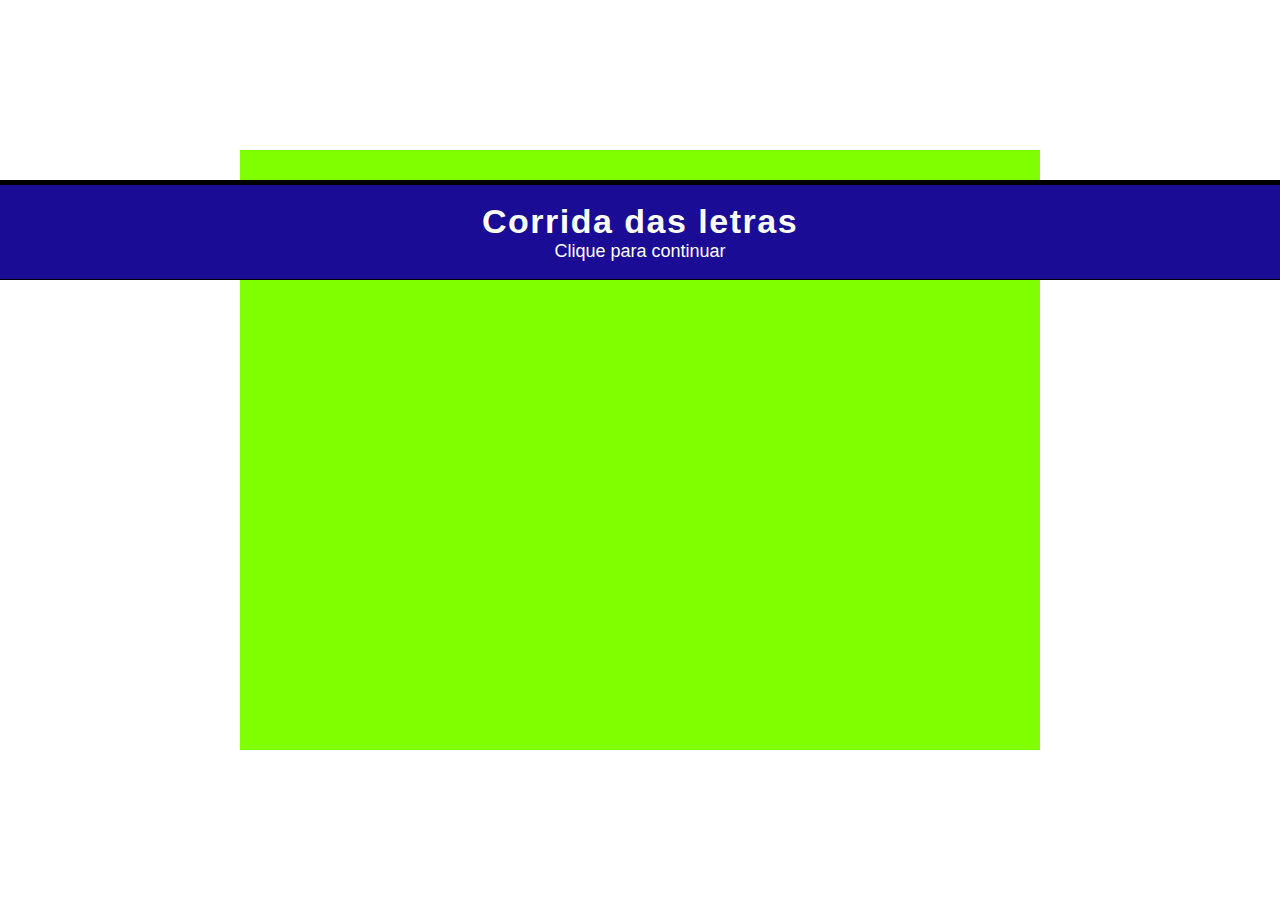
==== index.html @ 04e7a10a "desistindo do padrao &Aacute" ====
<!DOCTYPE html>
<html lang="pt-br">
  <head>
    <meta charset="UTF-8" />
    <meta name="viewport" content="width=device-width, initial-scale=1.0" />
    <title>Corrida de letras</title>
    <link rel="stylesheet" href="./styles/myReset.css" />
    <link rel="stylesheet" href="./styles/index.css" />
    <script defer src="./scripts/index.js"></script>
  </head>
  <body>
    <div id="app">
      <div id="basicProtection"></div>

      <div id="message">
        <p>erro</p>
        <p>aguarde ou clique para sair</p>
      </div>

      <div id="homeScreen">
        <h1>Corrida das letras</h1>
        <h3>Clique para continuar</h3>
      </div>

      <div id="game">
        <div id="load">
          <h1>Carregando...</h1>
          <div id="loadLevel">
            <div></div>
            <div></div>
          </div>
        </div>

        <!-- <div id="points">
            
            </div> -->

        <div id="panelSelectPlayer">
          <div id="panelSelectPlayerTitle">
            <h1>Selecione o seu jogador</h1>
          </div>
          <div id="selectPlayer">
            <h1 id="selectPlayerPrevious"><</h1>
            <div id="characters">
              <img draggable="false" />
            </div>
            <h1 id="selectPlayerNext">></h1>
          </div>
        </div>

        <h1 id="OK">OK</h1>

        <!--   <div id="result">
                <div id="winner">
                    <h1>Campeão</h1>
                    <img id='winner' src="" alt="">
                </div>
                <div id="loser">
                    <h1>Perdedor</h1>
                    <img id='loser' src="" alt="">
                </div>
            </div> -->

        <main id="battleZone">
          <div id="containerChallenge">
            <img draggable="false" src="#" alt="" />
          </div>

          <div id="word">
            <h2></h2>
          </div>

          <div id="speedWay">
            <div id="racerOne"><img src="#" alt="" draggable="false" /></div>
            <div id="racerTwo"><img src="#" alt="" draggable="false" /></div>
          </div>

          <div id="board">
            <div id="containerLetters">
              <div class="keyWord" id="A">A</div>
              <div class="keyWord" id="B">B</div>
              <div class="keyWord" id="C">C</div>
              <div class="keyWord" id="D">D</div>
              <div class="keyWord" id="E">E</div>
              <div class="keyWord" id="F">F</div>
              <div class="keyWord" id="G">G</div>
              <div class="keyWord" id="H">H</div>
              <div class="keyWord" id="I">I</div>
              <div class="keyWord" id="J">J</div>
              <div class="keyWord" id="K">K</div>
              <div class="keyWord" id="L">L</div>
              <div class="keyWord" id="M">M</div>
              <div class="keyWord" id="N">N</div>
              <div class="keyWord" id="O">O</div>
              <div class="keyWord" id="P">P</div>
              <div class="keyWord" id="Q">Q</div>
              <div class="keyWord" id="R">R</div>
              <div class="keyWord" id="S">S</div>
              <div class="keyWord" id="T">T</div>
              <div class="keyWord" id="U">U</div>
              <div class="keyWord" id="V">V</div>
              <div class="keyWord" id="W">W</div>
              <div class="keyWord" id="x">X</div>
              <div class="keyWord" id="Y">Y</div>
              <div class="keyWord" id="Z">Z</div>
              <div class="keyWord" id="tilde">~</div>
              <div class="keyWord" id="circ">^</div>
              <div class="keyWord" id="acute">´</div>
              <div class="keyWord" id="hyphen">-</div>
              <div class="keyWord" id="space">| |</div>
            </div>
          </div>
        </main>
      </div>
    </div>
  </body>
</html>
---- styles/myReset.css ----
* {
  color: rgb(0, 0, 0);
  margin: 0;
  padding: 0;
  border: none;
  background-color: transparent;
  font-family: "Arial", "Helvetica", sans-serif;
  font-size: 12px;
  position: static;
  float: none;
  display: none;
  box-sizing: border-box;
  user-select: none;
}

body, html{
  display: block;
}

pre {
  font: normal normal;
}
---- styles/index.css ----
:root {
  --breakPoint: 0;

  --loadWidth: 50%;
  --loadHeight: 100px;
  --loadColor: rgb(238, 38, 38);

  --loadFontSize: 20px;
  --loadLetterSpacing: 5px;
  --loadSpacing: 5px;
  --loadLevelWidth: 150px;
  --loadLevelHeight: 8px;
  --loadLevelColor1: rgb(12, 12, 184);
  --loadLevelColor2: rgb(238, 255, 0);
  --loadSpeed: 4000ms;

  --panelSelectPlayerWidth: 80%;
  --panelSelectPlayerHeight: 40%;
  --panelSelectPlayerBorderColor: #000;
  --panelSelectPlayerBGC: #fff;

  --panelSelectPlayerTitleHeight: 20%;
  --panelSelectPlayerTitleWidth: 100%;
  --panelSelectPlayerTitleColor: #000;
  --panelSelectPlayerTitleFontSize: 32px;

  --panelSelectPlayerFontOK: 70px;

  --selectPlayerWidth: 60%;
  --selectPlayerHeight: 80%;

  --previousNextFontSize: 50px;

  --paddingBottomChalenge: 3px;

  --challengeHeight: 98%;

  --racerOneTop: 85%;
  --racerOneWidth: 85px;
  --racerOneHeight: 90px;
  --racerOneX: -335px;
  --racerOneY: -68px;

  --racerTwoTop: 85%;
  --racerTwoWidth: 65px;
  --racerTwoHeight: 90px;
  --racerTwoX: -317px;
  --racerTwoY: -80px;
}

#app {
  display: flex;
  flex-direction: column;
  justify-content: center;
  align-items: center;
  width: 100vw;
  height: 100vh;
}

#basicProtection {
  z-index: 98;
  display: none;
  position: fixed;
  width: 100%;
  height: 100%;
  cursor: no-drop;
}

/* #region message */

#message {
  z-index: 100;
  display: none;
  /* display: flex; */
  flex-direction: column;
  justify-content: center;
  align-items: center;
  position: fixed;
  width: 100%;
  height: 80px;
  padding: 0 15px;
  background-color: rgb(255, 0, 0);
  border-top: 1px solid #000;
  border-bottom: 1px solid #000;
}

#message :nth-child(1) {
  display: none;
  font-size: 20px;
}

#message :nth-child(2) {
  display: none;
  margin-top: 2px;
  font-size: 10px;
  text-transform: uppercase;
}

/* #endregion message */

/* #region homeScreen */

#homeScreen,
#homeScreen h1,
#homeScreen h3 {
  display: block;
  color: #fff;
}

#homeScreen {
  position: absolute;
  top: 20%;
  width: 100%;
  height: 100px;
  background-color: rgb(26, 12, 148);
  display: flex;
  flex-direction: column;
  justify-content: center;
  align-items: center;
  border-top: 5px solid #000;
  border-bottom: 1px solid #000;
}

#homeScreen h1 {
  font-size: 34px;
  letter-spacing: 1.5px;
}

#homeScreen h3 {
  font-weight: 50;
  font-size: 18px;
}

/* #endregion homeScreen */

#game {
  /* #app */
  display: flex;
  flex-direction: column;
  justify-content: center;
  align-items: center;
  width: 90%;
  height: 95%;
  min-width: 320px;
  min-height: 560px;
  background-color: chartreuse;
}

/* #region load */

@keyframes load {
  from {
    width: 0%;
  }
  to {
    width: 100%;
  }
}

#load {
  position: absolute;
  /* display: flex; */
  display: none;
  flex-direction: column;
  justify-content: center;
  align-items: center;
  width: var(--loadWidth);
  height: var(--loadHeight);
  background-color: var(--loadColor);
  overflow: hidden;
}

#load :nth-child(1) {
  font-size: var(--loadFontSize);
  letter-spacing: var(--loadLetterSpacing);
}

#loadLevel {
  margin-top: var(--loadSpacing);
  width: var(--loadLevelWidth);
  height: var(--loadLevelHeight);
}

#loadLevel :nth-child(1) {
  width: 100%;
  height: 100%;
  background: var(--loadLevelColor1);
}

#loadLevel :nth-child(2) {
  margin-top: calc(0px - var(--loadLevelHeight));
  width: 0%;
  height: 100%;
  background: var(--loadLevelColor2);
  animation: var(--loadSpeed) linear 0s infinite normal load;
}

/* #endregion load */

/* #region panelSelectPlayer */

#panelSelectPlayer {
  display: none;
  /* display: flex; */
  flex-direction: column;
  justify-content: center;
  align-items: center;
  width: var(--panelSelectPlayerWidth);
  height: var(--panelSelectPlayerHeight);
  border: 1px solid var(--panelSelectPlayerBorderColor);
  background-color: var(--panelSelectPlayerBGC);
  overflow: hidden;
}

#panelSelectPlayerTitle {
  width: var(--panelSelectPlayerTitleWidth);
  height: var(--panelSelectPlayerTitleHeight);
  background-color: rgb(12, 12, 184);
  display: none;
  /* display: flex; */
  flex-direction: column;
  justify-content: center;
  align-items: center;
}

#panelSelectPlayerTitle h1 {
  display: none;
  /* display: block; */
  color: var(--panelSelectPlayerTitleColor);
  font-size: var(--panelSelectPlayerTitleFontSize);
}

#selectPlayer {
  display: none;
  background-color: rgb(238, 38, 38);
  width: var(--selectPlayerWidth);
  height: var(--selectPlayerHeight);
  /* display: flex; */
  flex-direction: row;
  justify-content: space-between;
  align-items: center;
  overflow: hidden;
}

#selectPlayerPrevious,
#selectPlayerNext {
  /* #panelSelectPlayer #selectPlayer */
  display: none;
  /* display: block; */
  font-size: var(--previousNextFontSize);
  cursor: pointer;
}

#characters {
  /* #panelSelectPlayer #selectPlayer */
  width: 100%;
  height: 100%;
  display: none;
  /* display: flex; */
  flex-direction: column;
  justify-content: center;
  align-items: center;
  background-color: rgb(238, 255, 0);
  overflow: hidden;
}

#characters img {
  /* #panelSelectPlayer #selectPlayer */
  display: none;
  /* display: block; */
  transition: none 0.5s ease;
}

#OK {
  font-size: var(--panelSelectPlayerFontOK);
}

#OK:hover {
  color: rgb(255, 255, 255);
}

/* #endregion panelSelectPlayer */

/* #region battleZone */

#battleZone {
  /* #app #game */
  width: 100%;
  height: 100%;
  display: none;
  /* display: grid; */
  grid-template-columns: 70% 30%;
  grid-template-rows: 40% 10% 50%;
}

#containerChallenge {
  /* #app #game #battleZone */
  grid-column: 1/2;
  grid-row: 1/2;
  width: 100%;
  height: 100%;
  background-color: rgb(12, 12, 184);
  display: none;
  /* display: flex; */
  flex-direction: column;
  justify-content: flex-end;
  align-items: center;
  overflow: hidden;
  padding-bottom: var(--paddingBottomChalenge);
}

#containerChallenge img {
  /* #app #game #battleZone */
  display: none;
  /* display: block; */
  height: var(--challengeHeight);
}

/* #endregion battleZone */

#speedWay {
  /* #battleZone */
  display: none;
  background-color: rgb(240, 4, 200);
  grid-column: 2/3;
  grid-row: 1/5;
  /* display: flex; */
  flex-direction: row;
  justify-content: space-around;
  align-items: flex-end;
  overflow: hidden;
}

#speedWay div {
  background-color: rgb(255, 255, 0);
  /* width: 50%; */
  height: 100px;
  flex-direction: row;
  justify-content: center;
  align-items: center;
}

#speedWay div img {
  height: 100%;
}

/* #endregion speedWay */

/* #region word */

#word {
  background-color: rgb(0, 255, 242);
  grid-column: 1/2;
  grid-row: 2/3;
  /* display: flex; */
  padding-left: 5px;
  flex-direction: column;
  justify-content: center;
  overflow: hidden;
}

#word h2 {
  /* display: block; */
  font-size: 30px;
  letter-spacing: 3px;
}

/* #endregion word */

/* #region board */

#board {
  background-color: rgb(255, 0, 0);
  grid-column: 1/2;
  grid-row: 3/5;
  display: block;
  /* display: flex; */
  flex-direction: column;
  justify-content: center;
  align-items: center;
}

#containerLetters {
  width: 90%;
  height: 80%;
  border: 1px solid #000;
  display: grid;
  grid-template-columns: 1fr 1fr 1fr 1fr 1fr 1fr;
  grid-template-rows: 1fr 1fr 1fr 1fr 1fr 1fr;
  overflow: hidden;
}

/* #endregion board */

/* #region keyWord */

.keyWord {
  display: flex;
  flex-direction: row;
  justify-content: center;
  align-items: center;
  font-size: 20px;
  font-weight: 500;
  cursor: pointer;
  background-color: #fff;
}

/* .keyWord:hover {
  background-color: #20fc18;
  color: #fff;
} */

/* #endregion keyWord */

/* #region @media */

@media (min-width: 800px) and (min-height: 560px) {
  :root {
    --breakPoint: 0;
  }
  #game {
    /* #app */
    width: 800px;
    height: 600px;
  }
  #battleZone {
    /* #app #game */
    grid-template-columns: 70% 30%;
    grid-template-rows: 35% 15% 50%;
  }
}

@media (max-width: 560px) {
  :root {
    --panelSelectPlayerTitleFontSize: 28px;
    --selectPlayerWidth: 80%;
  }
  #battleZone {
    /* #app #game */
    grid-template-columns: 70% 30%;
    grid-template-rows: 40% 10% 50%;
  }
}

@media (max-width: 470px) {
  :root {
    --panelSelectPlayerTitleFontSize: 24px;
    --selectPlayerWidth: 80%;
    --previousNextFontSize: 32px;
  }
}

@media (max-width: 400px) {
  :root {
    --breakPoint: 1;
    --panelSelectPlayerTitleFontSize: 21px;
    --selectPlayerWidth: 90%;
    --loadWidth: 70%;
  }
  #battleZone {
    /* #app #game */
    grid-template-columns: 100%;
    grid-template-rows: 30% 10% 20% 40%;
  }
  #board {
    grid-column: 1/3;
    grid-row: 4/5;
  }
  #speedWay {
    grid-column: 1/3;
    grid-row: 3/4;
    flex-direction: column;
    justify-content: space-around;
    align-items: flex-start;
  }
  #speedWay div {
    height: 50%;
  }
    #word h2 {
    /* display: block; */
    font-size: 20px;
    letter-spacing: 1px;
  }
}

@media (min-width: 560px) and (max-height: 400px) {
  :root {
    --breakPoint: 2;
    --panelSelectPlayerTitleFontSize: 24px;
    --selectPlayerWidth: 80%;
    --panelSelectPlayerHeight: 60%;
  }
  #game {
    /* #app */
    width: 560px;
    height: 320px;
    min-width: 560px;
    min-height: 320px;
  }
  #battleZone {
    /* #app #game */
    grid-template-columns: 70% 30%;
    grid-template-rows: 35% 15% 50%;
  }
  #speedWay div {
    height: 75px;
    width: 40%;
  }
  #speedWay div img {
    width: 100%;
  }
  .keyWord {
    font-size: 15px;
  }
  #word h2 {
    /* display: block; */
    font-size: 20px;
  }
  #containerLetters {
    height: 90%;
    grid-template-columns: 1fr 1fr 1fr 1fr 1fr 1fr 1fr;
    grid-template-rows: 1fr 1fr 1fr 1fr 1fr;
  }
}

/* #endregion @media */
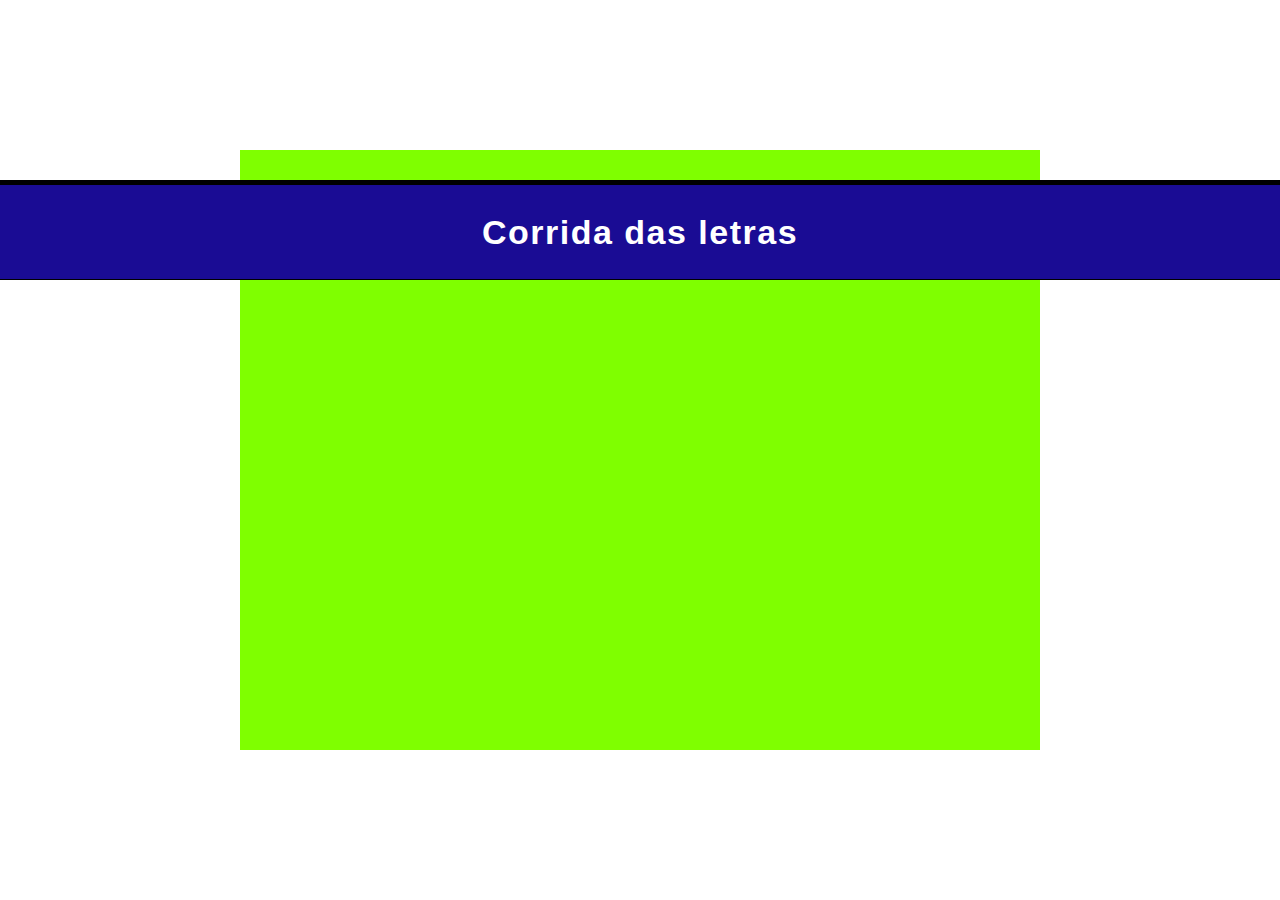
==== commit d9cf9592: "Update index.html" ====
--- a/index.html
+++ b/index.html
@@ -19,7 +19,7 @@
 
       <div id="homeScreen">
         <h1>Corrida das letras</h1>
-        <h3>Clique para continuar</h3>
+        <h3><a src='https://github.com/webgamesstart/memoriadedragao/blob/master/index.html'>Clique aqui para jogar Memória de dragão</a></h3>
       </div>
 
       <div id="game">
@@ -103,11 +103,11 @@
               <div class="keyWord" id="x">X</div>
               <div class="keyWord" id="Y">Y</div>
               <div class="keyWord" id="Z">Z</div>
+              <div class="keyWord" id="hyphen">-</div>
+              <div class="keyWord" id="space">| |</div>
               <div class="keyWord" id="tilde">~</div>
               <div class="keyWord" id="circ">^</div>
               <div class="keyWord" id="acute">´</div>
-              <div class="keyWord" id="hyphen">-</div>
-              <div class="keyWord" id="space">| |</div>
             </div>
           </div>
         </main>
--- a/styles/index.css
+++ b/styles/index.css
@@ -332,6 +332,7 @@
 }
 
 #speedWay div {
+  position: relative;
   background-color: rgb(255, 255, 0);
   /* width: 50%; */
   height: 100px;
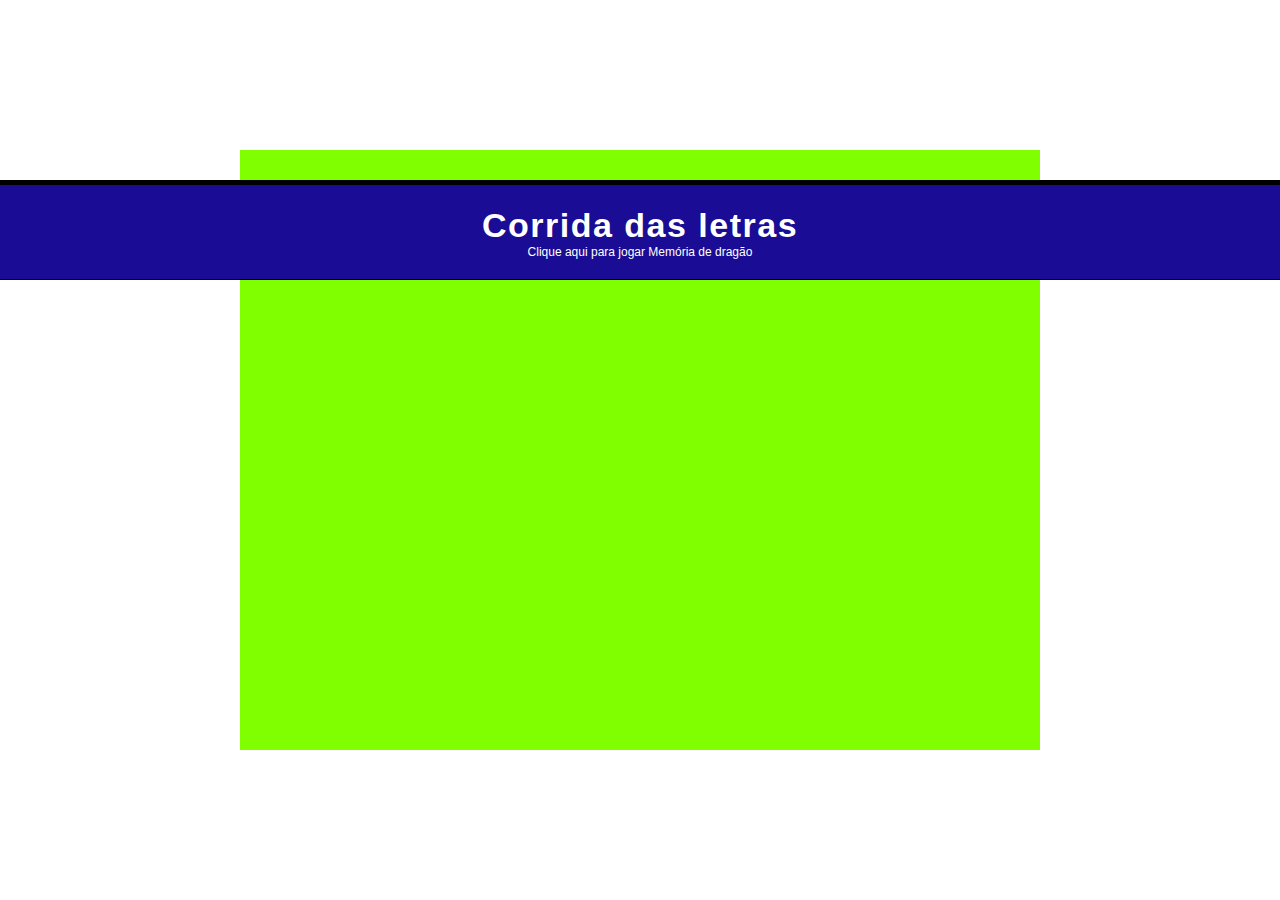
==== commit 360e8ebe: "Update index.html" ====
--- a/index.html
+++ b/index.html
@@ -9,6 +9,7 @@
     <script defer src="./scripts/index.js"></script>
   </head>
   <body>
+    <a src='https://github.com/webgamesstart/memoriadedragao/blob/master/index.html'>Clique aqui para jogar Memória de dragão</a>
     <div id="app">
       <div id="basicProtection"></div>
 
--- a/styles/index.css
+++ b/styles/index.css
@@ -102,7 +102,8 @@
 
 #homeScreen,
 #homeScreen h1,
-#homeScreen h3 {
+#homeScreen h3,
+#homeScreen h3 a{
   display: block;
   color: #fff;
 }
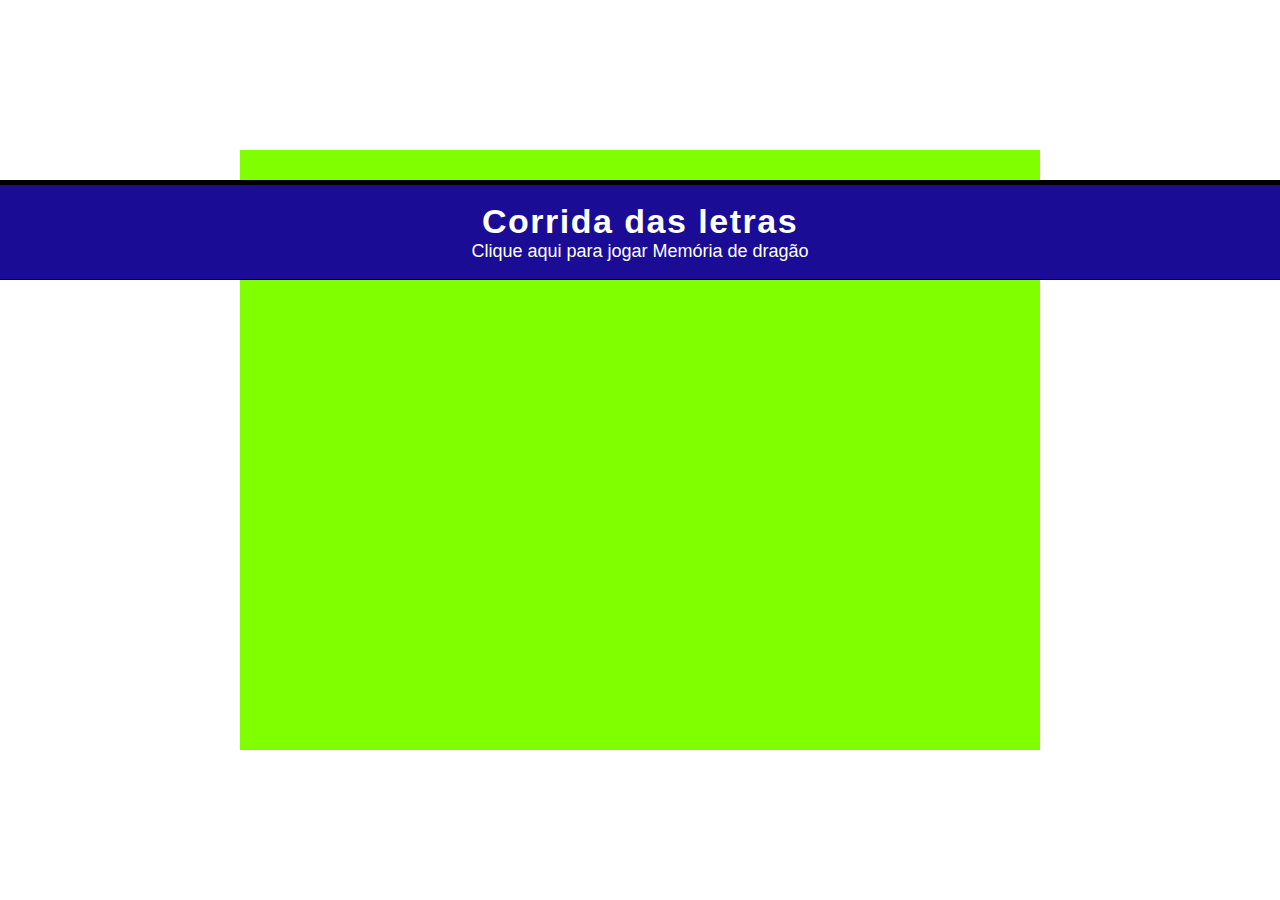
==== commit 5bbf4bbc: "Update index.html" ====
--- a/index.html
+++ b/index.html
@@ -9,7 +9,7 @@
     <script defer src="./scripts/index.js"></script>
   </head>
   <body>
-    <a src='https://github.com/webgamesstart/memoriadedragao/blob/master/index.html'>Clique aqui para jogar Memória de dragão</a>
+   
     <div id="app">
       <div id="basicProtection"></div>
 
@@ -20,7 +20,7 @@
 
       <div id="homeScreen">
         <h1>Corrida das letras</h1>
-        <h3><a src='https://github.com/webgamesstart/memoriadedragao/blob/master/index.html'>Clique aqui para jogar Memória de dragão</a></h3>
+        <h3>Clique aqui para jogar Memória de dragão</h3>
       </div>
 
       <div id="game">
@@ -39,6 +39,7 @@
         <div id="panelSelectPlayer">
           <div id="panelSelectPlayerTitle">
             <h1>Selecione o seu jogador</h1>
+             <a src='https://github.com/webgamesstart/memoriadedragao/blob/master/index.html'>Clique aqui para jogar Memória de dragão</a>
           </div>
           <div id="selectPlayer">
             <h1 id="selectPlayerPrevious"><</h1>
--- a/styles/index.css
+++ b/styles/index.css
@@ -48,6 +48,11 @@
   --racerTwoY: -80px;
 }
 
+a{
+   display: block;
+  color: #000;
+}
+
 #app {
   display: flex;
   flex-direction: column;
@@ -102,8 +107,8 @@
 
 #homeScreen,
 #homeScreen h1,
-#homeScreen h3,
-#homeScreen h3 a{
+#homeScreen h3
+{
   display: block;
   color: #fff;
 }
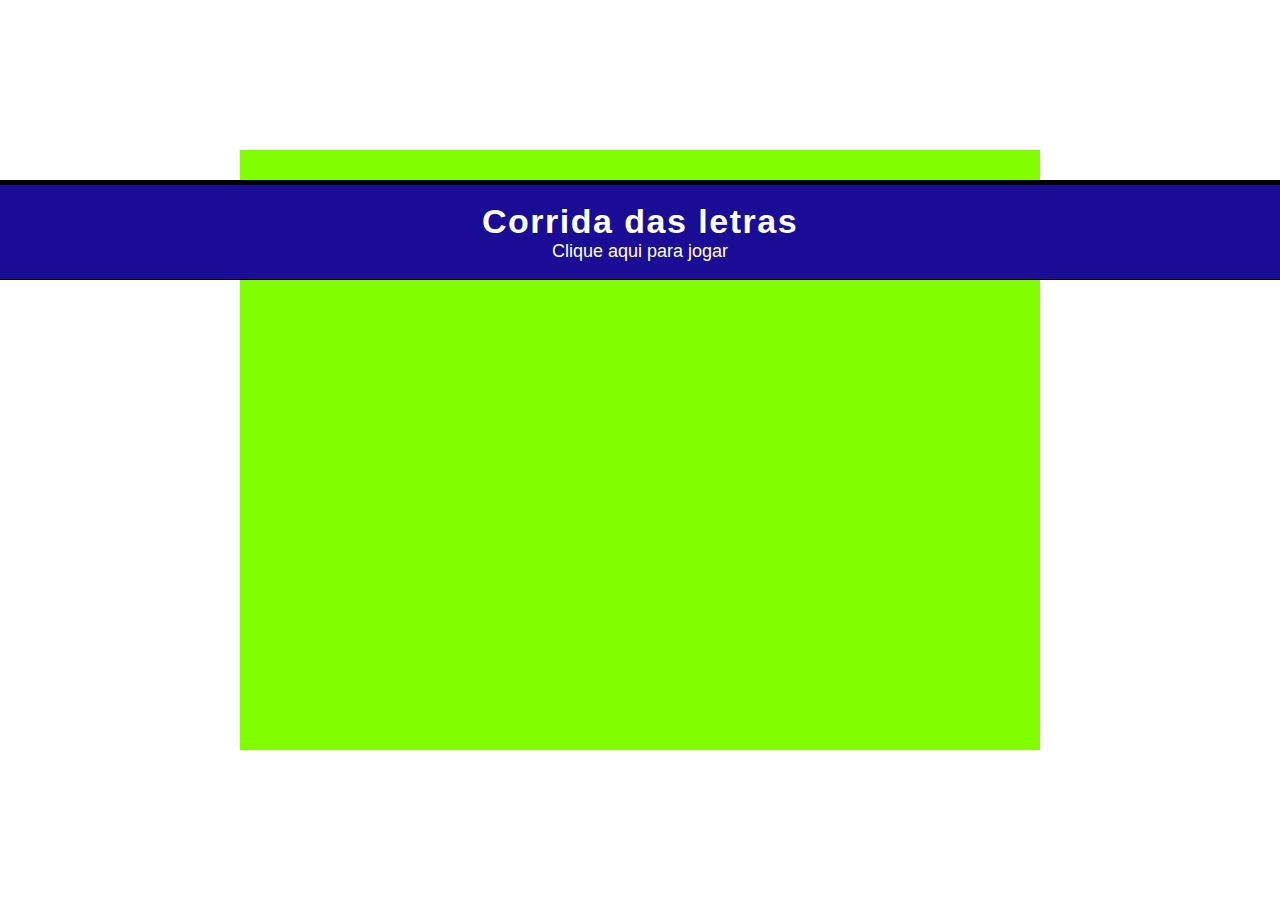
==== commit 3701188c: "Update index.html" ====
--- a/index.html
+++ b/index.html
@@ -20,7 +20,7 @@
 
       <div id="homeScreen">
         <h1>Corrida das letras</h1>
-        <h3>Clique aqui para jogar Memória de dragão</h3>
+        <h3>Clique aqui para jogar</h3>
       </div>
 
       <div id="game">
@@ -39,7 +39,7 @@
         <div id="panelSelectPlayer">
           <div id="panelSelectPlayerTitle">
             <h1>Selecione o seu jogador</h1>
-             <a src='https://github.com/webgamesstart/memoriadedragao/blob/master/index.html'>Clique aqui para jogar Memória de dragão</a>
+             <a href='https://github.com/webgamesstart/memoriadedragao/blob/master/index.html'>Clique aqui para jogar Memória de dragão</a>
           </div>
           <div id="selectPlayer">
             <h1 id="selectPlayerPrevious"><</h1>
